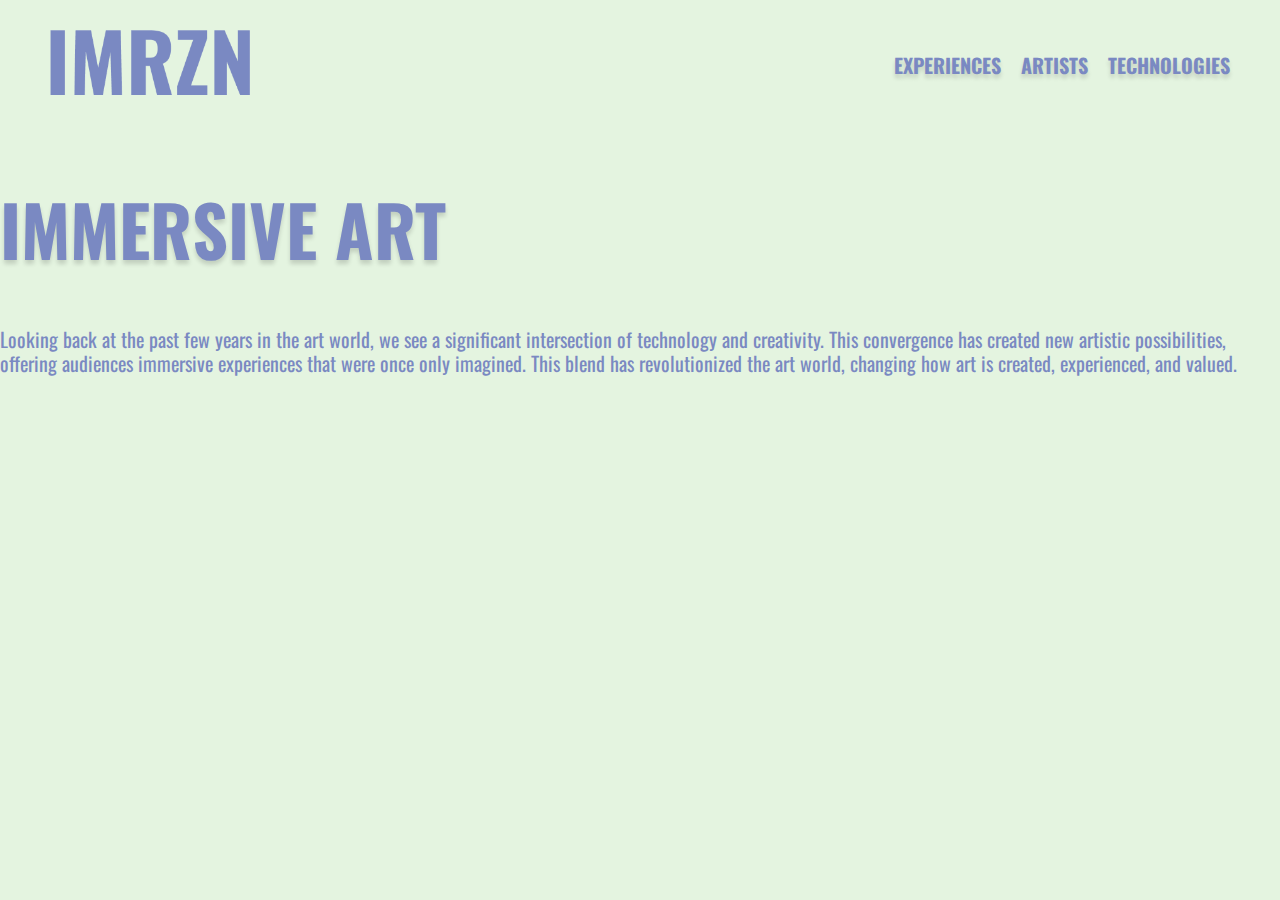
==== index.html @ afaccb7f "css changes, working on colors and layouts" ====
<!DOCTYPE html>
<html lang="en">

<head>
    <title>Immersive Art Experiences</title>
    <meta charset="UTF-8">
    <meta name="viewport" content="width=device-width, initial-scale=1.0"> <!-- for mobile responsiveness -->
    <link rel="preconnect" href="https://fonts.googleapis.com">
    <link rel="preconnect" href="https://fonts.gstatic.com" crossorigin>
    <link
        href="https://fonts.googleapis.com/css2?family=Josefin+Sans:wght@700&family=Open+Sans:ital,wght@0,400;0,700;1,400;1,700&display=swap"
        rel="stylesheet">
    <link rel="stylesheet" href="css/style.css">

    <style>
        @import url('https://fonts.googleapis.com/css2?family=Aleo:wght@100;300;700&family=Oswald:wght@400;700&display=swap');
    </style>
</head>

<body>
    <header class="pg-padding">
        <a href="index.html">
            <img src="images/IMRZN.png" class="logo-resize"alt="IMRZN">
        </a>
        <nav class="primary-nav">
            <ul>
                <li><a href="experiences.html"><h2>Experiences</h2></a></li>
                <li><a href="artists.html"><h2>Artists</h2></a></li>
                <li><a href="technologies.html"><h2>technologies</h2></a></li>
                
            </ul>
        </nav>
    </header>
    <main>
        <h1>IMMERSIVE ART</h1>
        <p>Looking back at the past few years in the art world, we see a significant intersection of technology and creativity. This convergence has created new artistic possibilities, offering audiences immersive experiences that were once only imagined. This blend has revolutionized the art world, changing how art is created, experienced, and valued.</p>
    </main>
</body>
---- css/style.css ----
/* Variables */
/* Color */
:root {
    --light-purple: #E3D7FF;
    --purple: #AFA2FF;
    --dark-purple: #7A89C2;
    --light-green: #E4F4E0;
    --dark-green: #89A881;
    --L2D-P1: linear-gradient(180deg, #E3D7FF 0%, #7A89C2 100%);
    --D2L-P1: linear-gradient(180deg, #7A89C2 0%, #E3D7FF 100%);
    --L2D-P2: linear-gradient(180deg, #AFA2FF 0%, #7A89C2 100%);
    --D2L-P2: linear-gradient(180deg, #7A89C2 0%, #AFA2FF 100%);
    --L2D-G:  linear-gradient(180deg, #CBEAC3 0%, #89A881 100%);
    --D2L-G:  linear-gradient(180deg, #89A881 0%, #CBEAC3 100%);
}

/* NORMALIZING RULES */
*{
  box-sizing: border-box;
}
body, html {
    min-height: 100vh;
    margin: 0;
}
img {
    max-width: 100%;
    height: auto;
}
/* END NORMALIZING RULES */

header {
    display: flex;
    justify-content: space-between;
    align-items: center;
}
nav {
    display: block;
}
.primary-nav ul {
    margin: 0;
    padding: 0;
    list-style: none;
    display: flex;
    justify-content: space-between;
}
.primary-nav ul li {
    padding-left: 20px;
}
.primary-nav ul li a {
    text-decoration: none;
    color: var(--dark-purple);
}
.primary-nav ul li a h2:hover {
    transition: 0.5s;
    color: var(--purple);
}
.pg-padding {
    padding: 30px 50px;
}
.logo-resize {
    width: 200px;
    height: auto;
}

header {
    background-color: #E4F4E0;
}

body {
    background-color:var(--light-green);
}

/* typography */
h1 {
    color:var(--dark-purple);
    /* h1 */
    font-family: Oswald;
    font-size: 70px;
    font-style: normal;
    font-weight: 700;
    line-height: normal;
    text-transform: uppercase;
    text-shadow: 0px 4px 4px rgba(0, 0, 0, 0.15);
}
h2  {
    color:var(--dark-purple);
    /* h2 */
    font-family: Oswald;
    font-size: 20px;
    font-style: normal;
    font-weight: 700;
    line-height: normal;
    text-transform: uppercase;
    text-shadow: 0px 4px 4px rgba(0, 0, 0, 0.15);
}
p   {
    color:var(--dark-purple);
    /* p */
    font-family: oswald;
    font-size: 20px;
    font-style: normal;
    font-weight: 400;
    line-height: 24px;
    text-align: left;
}
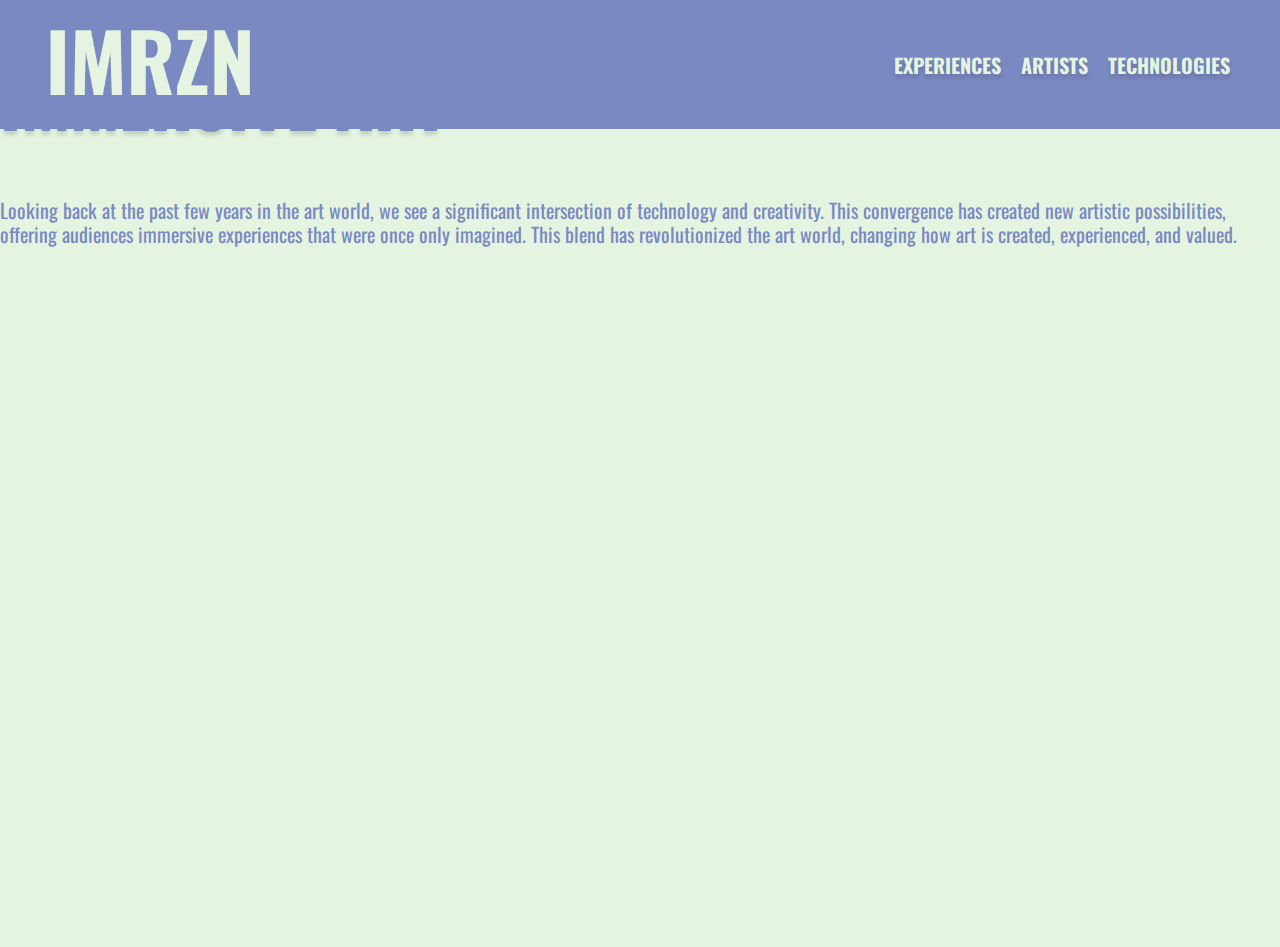
==== commit 7a4a24ba: "completed testing, replace experiences with testin" ====
--- a/index.html
+++ b/index.html
@@ -20,17 +20,22 @@
 <body>
     <header class="pg-padding">
         <a href="index.html">
-            <img src="images/IMRZN.png" class="logo-resize"alt="IMRZN">
+          <img src="images/IMRZN.png" class="logo-resize" alt="IMRZN">
         </a>
         <nav class="primary-nav">
-            <ul>
-                <li><a href="experiences.html"><h2>Experiences</h2></a></li>
-                <li><a href="artists.html"><h2>Artists</h2></a></li>
-                <li><a href="technologies.html"><h2>technologies</h2></a></li>
-                
-            </ul>
+          <ul>
+            <li><a href="experiences.html">
+                <h2>Experiences</h2>
+              </a></li>
+            <li><a href="artists.html">
+                <h2>Artists</h2>
+              </a></li>
+            <li><a href="technologies.html">
+                <h2>technologies</h2>
+              </a></li>
+          </ul>
         </nav>
-    </header>
+      </header>
     <main>
         <h1>IMMERSIVE ART</h1>
         <p>Looking back at the past few years in the art world, we see a significant intersection of technology and creativity. This convergence has created new artistic possibilities, offering audiences immersive experiences that were once only imagined. This blend has revolutionized the art world, changing how art is created, experienced, and valued.</p>
--- a/css/style.css
+++ b/css/style.css
@@ -10,32 +10,43 @@
     --D2L-P1: linear-gradient(180deg, #7A89C2 0%, #E3D7FF 100%);
     --L2D-P2: linear-gradient(180deg, #AFA2FF 0%, #7A89C2 100%);
     --D2L-P2: linear-gradient(180deg, #7A89C2 0%, #AFA2FF 100%);
-    --L2D-G:  linear-gradient(180deg, #CBEAC3 0%, #89A881 100%);
-    --D2L-G:  linear-gradient(180deg, #89A881 0%, #CBEAC3 100%);
+    --L2D-G: linear-gradient(180deg, #CBEAC3 0%, #89A881 100%);
+    --D2L-G: linear-gradient(180deg, #89A881 0%, #CBEAC3 100%);
 }
 
 /* NORMALIZING RULES */
-*{
-  box-sizing: border-box;
+* {
+    box-sizing: border-box;
 }
-body, html {
+
+body,
+html {
     min-height: 100vh;
     margin: 0;
 }
+
 img {
     max-width: 100%;
     height: auto;
 }
+
 /* END NORMALIZING RULES */
 
 header {
     display: flex;
     justify-content: space-between;
     align-items: center;
+
+    position: fixed;
+    width: 100%;
+    top:0;
+    z-index: 100;
 }
+
 nav {
     display: block;
 }
+
 .primary-nav ul {
     margin: 0;
     padding: 0;
@@ -43,36 +54,46 @@
     display: flex;
     justify-content: space-between;
 }
+
 .primary-nav ul li {
     padding-left: 20px;
+
 }
+
 .primary-nav ul li a {
     text-decoration: none;
-    color: var(--dark-purple);
 }
+.primary-nav ul li a h2 {
+    color: var(--light-green);
+}
+
+
 .primary-nav ul li a h2:hover {
     transition: 0.5s;
     color: var(--purple);
 }
+
 .pg-padding {
     padding: 30px 50px;
 }
+
 .logo-resize {
     width: 200px;
     height: auto;
 }
 
 header {
-    background-color: #E4F4E0;
+    background-color: var(--dark-purple);
+    padding-bottom: 30px;
 }
 
 body {
-    background-color:var(--light-green);
+    background-color: var(--light-green);
 }
 
 /* typography */
 h1 {
-    color:var(--dark-purple);
+    color: var(--dark-purple);
     /* h1 */
     font-family: Oswald;
     font-size: 70px;
@@ -82,8 +103,9 @@
     text-transform: uppercase;
     text-shadow: 0px 4px 4px rgba(0, 0, 0, 0.15);
 }
-h2  {
-    color:var(--dark-purple);
+
+h2 {
+    color: var(--dark-purple);
     /* h2 */
     font-family: Oswald;
     font-size: 20px;
@@ -93,8 +115,26 @@
     text-transform: uppercase;
     text-shadow: 0px 4px 4px rgba(0, 0, 0, 0.15);
 }
-p   {
-    color:var(--dark-purple);
+h3 {
+        color: var(--dark-purple);
+        /* h3 */
+        font-family: Oswald;
+        font-size: 50px;
+        font-style: normal;
+        font-weight: 700;
+        line-height: normal;
+        text-transform: uppercase;
+        text-shadow: 0px 4px 4px rgba(0, 0, 0, 0.15);
+        text-align: center;
+        padding: 0;
+        margin: 0;
+        /* Make the background of the body behind transparent*/
+        background-color: var(--light-green);
+}
+
+
+p {
+    color: var(--dark-purple);
     /* p */
     font-family: oswald;
     font-size: 20px;
@@ -103,3 +143,29 @@
     line-height: 24px;
     text-align: left;
 }
+.title {
+    color: var(--light-green);
+    background-color: var(--dark-purple);
+    padding-bottom: 30px;
+}
+.extra-padding {
+    margin:0;
+    padding-bottom: 100px;
+}
+strong{
+    color: var(--dark-purple);
+
+}
+
+p a{
+    color: var(--dark-green);
+    text-decoration: none;
+}
+p a:hover{
+    color: var(--purple);
+    text-decoration: none;
+    transition: 0.5s;
+}
+.top {
+    padding-top: 100px;
+}
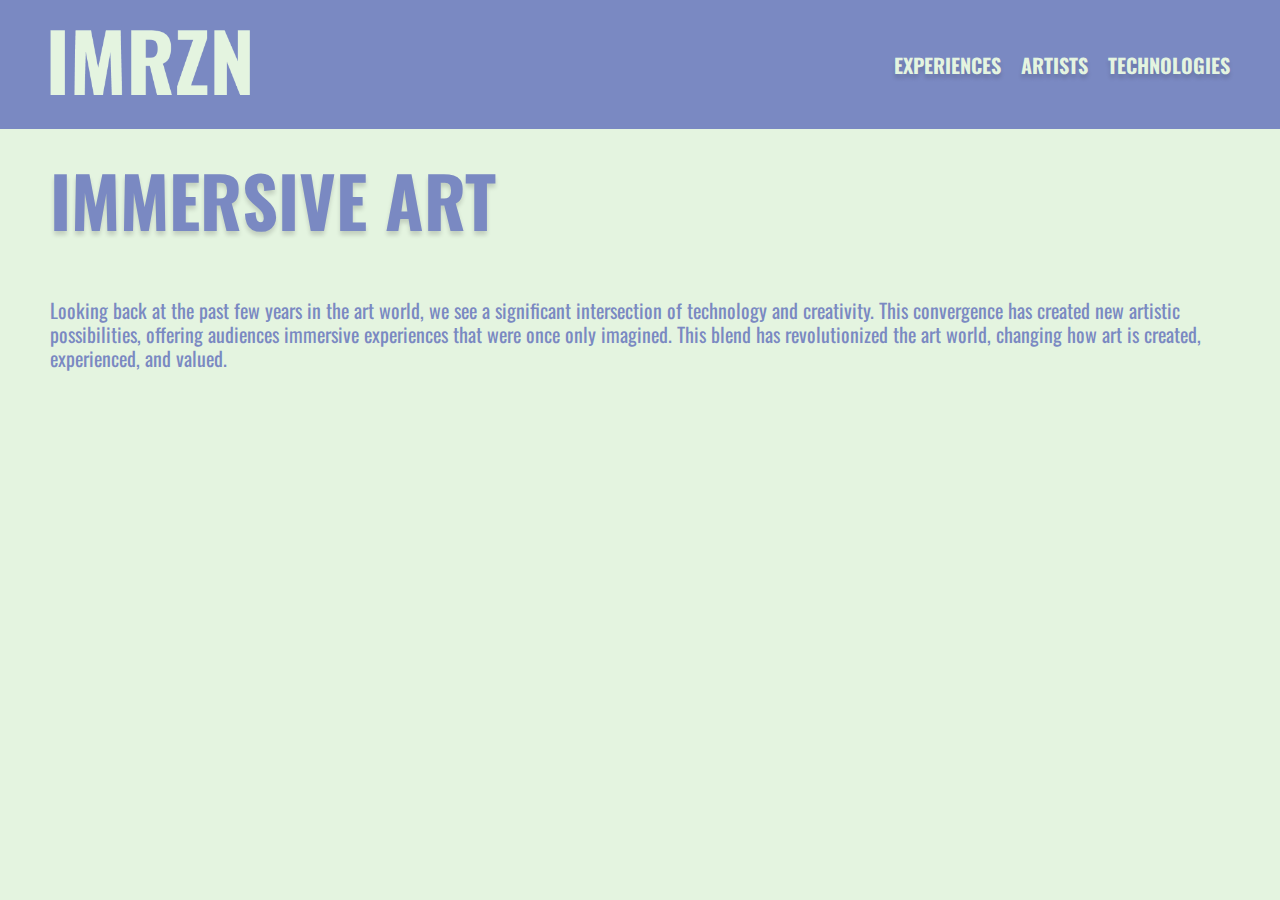
==== commit 4a621f8f: "finished experiences.html. starting next" ====
--- a/index.html
+++ b/index.html
@@ -20,24 +20,27 @@
 <body>
     <header class="pg-padding">
         <a href="index.html">
-          <img src="images/IMRZN.png" class="logo-resize" alt="IMRZN">
+            <img src="images/IMRZN.png" class="logo-resize" alt="IMRZN">
         </a>
         <nav class="primary-nav">
-          <ul>
-            <li><a href="experiences.html">
-                <h2>Experiences</h2>
-              </a></li>
-            <li><a href="artists.html">
-                <h2>Artists</h2>
-              </a></li>
-            <li><a href="technologies.html">
-                <h2>technologies</h2>
-              </a></li>
-          </ul>
+            <ul>
+                <li><a href="experiences.html">
+                        <h2>Experiences</h2>
+                    </a></li>
+                <li><a href="artists.html">
+                        <h2>Artists</h2>
+                    </a></li>
+                <li><a href="technologies.html">
+                        <h2>technologies</h2>
+                    </a></li>
+            </ul>
         </nav>
-      </header>
-    <main>
+    </header>
+    <main class="top pg-padding">
         <h1>IMMERSIVE ART</h1>
-        <p>Looking back at the past few years in the art world, we see a significant intersection of technology and creativity. This convergence has created new artistic possibilities, offering audiences immersive experiences that were once only imagined. This blend has revolutionized the art world, changing how art is created, experienced, and valued.</p>
+        <p>Looking back at the past few years in the art world, we see a significant intersection of technology and
+            creativity. This convergence has created new artistic possibilities, offering audiences immersive
+            experiences that were once only imagined. This blend has revolutionized the art world, changing how art is
+            created, experienced, and valued.</p>
     </main>
 </body>--- a/css/style.css
+++ b/css/style.css
@@ -169,3 +169,13 @@
 .top {
     padding-top: 100px;
 }
+
+.para-center {
+    text-align: center;
+}
+
+footer {
+    background-color: var(--dark-purple);
+    padding: 30px 50px;
+    color: var(--light-green);
+}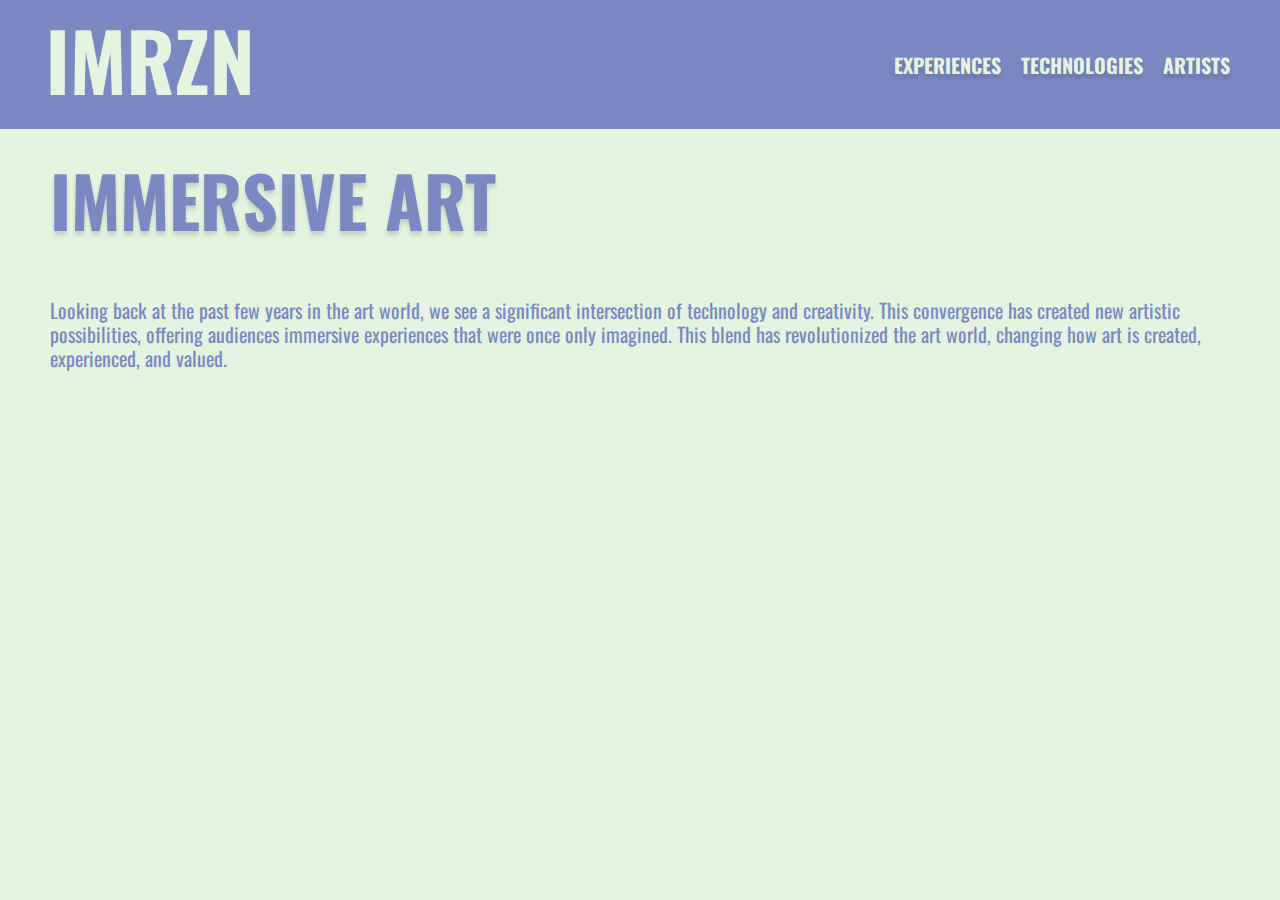
==== commit a8fda345: "adjusted header order" ====
--- a/index.html
+++ b/index.html
@@ -20,22 +20,22 @@
 <body>
     <header class="pg-padding">
         <a href="index.html">
-            <img src="images/IMRZN.png" class="logo-resize" alt="IMRZN">
+          <img src="images/IMRZN.png" class="logo-resize" alt="IMRZN">
         </a>
         <nav class="primary-nav">
-            <ul>
-                <li><a href="experiences.html">
-                        <h2>Experiences</h2>
-                    </a></li>
-                <li><a href="artists.html">
-                        <h2>Artists</h2>
-                    </a></li>
-                <li><a href="technologies.html">
-                        <h2>technologies</h2>
-                    </a></li>
-            </ul>
+          <ul>
+            <li><a href="experiences.html">
+                <h2>Experiences</h2>
+              </a></li>
+              <li><a href="technologies.html">
+                <h2>technologies</h2>
+              </a></li>
+            <li><a href="artists.html">
+                <h2>Artists</h2>
+              </a></li>
+          </ul>
         </nav>
-    </header>
+      </header>
     <main class="top pg-padding">
         <h1>IMMERSIVE ART</h1>
         <p>Looking back at the past few years in the art world, we see a significant intersection of technology and
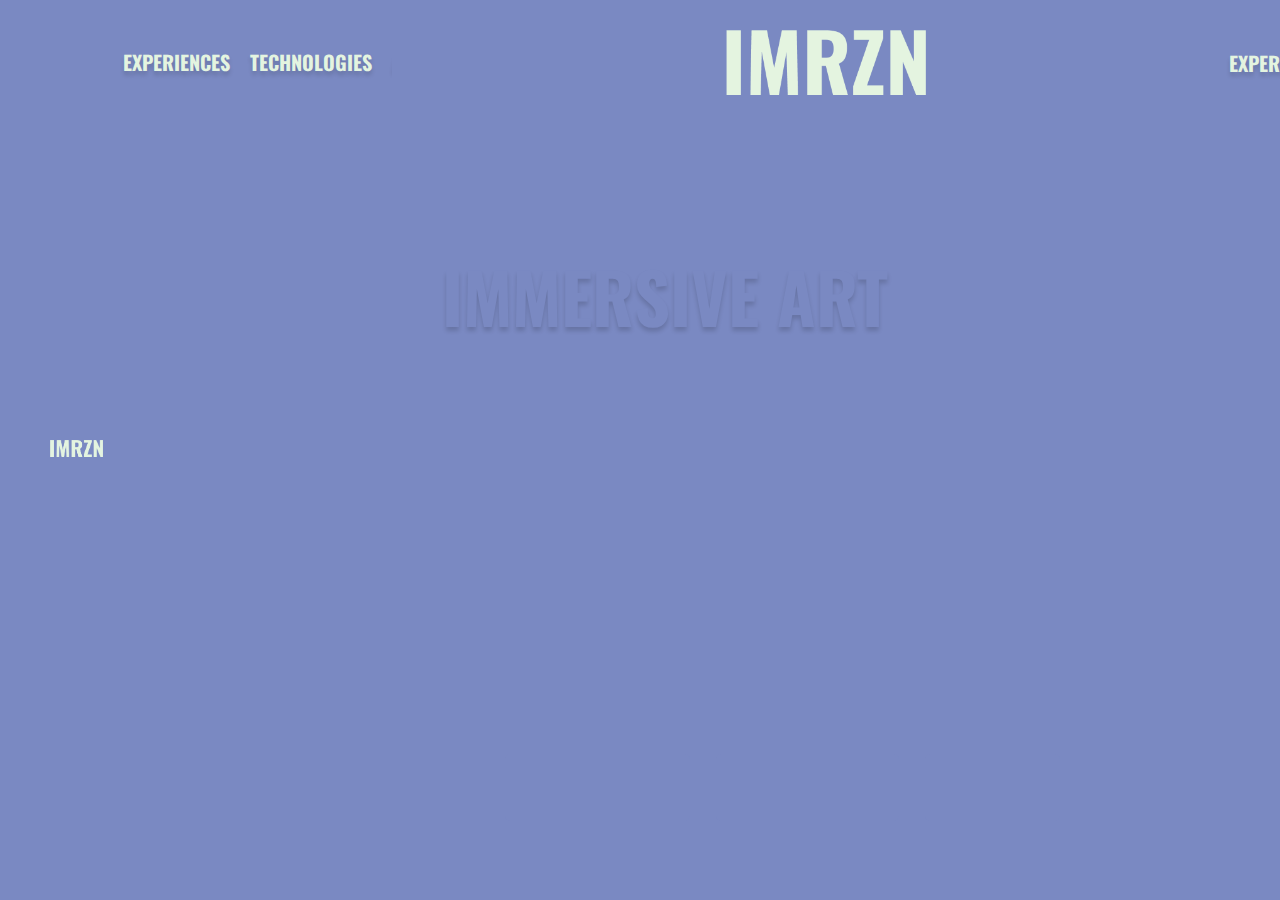
==== commit 968a625e: "Formatting" ====
--- a/index.html
+++ b/index.html
@@ -2,45 +2,135 @@
 <html lang="en">
 
 <head>
-    <title>Immersive Art Experiences</title>
-    <meta charset="UTF-8">
-    <meta name="viewport" content="width=device-width, initial-scale=1.0"> <!-- for mobile responsiveness -->
-    <link rel="preconnect" href="https://fonts.googleapis.com">
-    <link rel="preconnect" href="https://fonts.gstatic.com" crossorigin>
-    <link
-        href="https://fonts.googleapis.com/css2?family=Josefin+Sans:wght@700&family=Open+Sans:ital,wght@0,400;0,700;1,400;1,700&display=swap"
-        rel="stylesheet">
-    <link rel="stylesheet" href="css/style.css">
+  <title>Immersive Art Experiences</title>
+  <meta charset="UTF-8">
+  <meta name="viewport" content="width=device-width, initial-scale=1.0"> <!-- for mobile responsiveness -->
+  <link rel="preconnect" href="https://fonts.googleapis.com">
+  <link rel="preconnect" href="https://fonts.gstatic.com" crossorigin>
+  <link
+    href="https://fonts.googleapis.com/css2?family=Josefin+Sans:wght@700&family=Open+Sans:ital,wght@0,400;0,700;1,400;1,700&display=swap"
+    rel="stylesheet">
+  <link rel="stylesheet" href="css/style.css">
 
-    <style>
-        @import url('https://fonts.googleapis.com/css2?family=Aleo:wght@100;300;700&family=Oswald:wght@400;700&display=swap');
-    </style>
+  <style>
+    @import url('https://fonts.googleapis.com/css2?family=Aleo:wght@100;300;700&family=Oswald:wght@400;700&display=swap');
+  </style>
 </head>
 
 <body>
-    <header class="pg-padding">
-        <a href="index.html">
-          <img src="images/IMRZN.png" class="logo-resize" alt="IMRZN">
-        </a>
-        <nav class="primary-nav">
-          <ul>
-            <li><a href="experiences.html">
-                <h2>Experiences</h2>
-              </a></li>
-              <li><a href="technologies.html">
-                <h2>technologies</h2>
-              </a></li>
-            <li><a href="artists.html">
-                <h2>Artists</h2>
-              </a></li>
-          </ul>
-        </nav>
-      </header>
-    <main class="top pg-padding">
-        <h1>IMMERSIVE ART</h1>
-        <p>Looking back at the past few years in the art world, we see a significant intersection of technology and
-            creativity. This convergence has created new artistic possibilities, offering audiences immersive
-            experiences that were once only imagined. This blend has revolutionized the art world, changing how art is
-            created, experienced, and valued.</p>
-    </main>
+
+  <header class="pg-padding">
+    <a href="index.html">
+      <img src="images/IMRZN.png" class="logo-resize" alt="IMRZN">
+    </a>
+    <nav class="primary-nav">
+      <ul>
+        <li><a href="experiences.html">
+            <h2>Experiences</h2>
+          </a></li>
+        <li><a href="technologies.html">
+            <h2>technologies</h2>
+          </a></li>
+        <li><a href="artists.html">
+            <h2>Artists</h2>
+            <!DOCTYPE html>
+            <html lang="en">
+
+            <head>
+              <meta charset="UTF-8">
+              <meta name="viewport" content="width=device-width, initial-scale=1.0"> <!-- for mobile responsiveness -->
+              <title>Immersive Art Experiences</title>
+              <link rel="preconnect" href="https://fonts.googleapis.com">
+              <link rel="preconnect" href="https://fonts.gstatic.com" crossorigin>
+              <link
+                href="https://fonts.googleapis.com/css2?family=Josefin+Sans:wght@700&family=Open+Sans:ital,wght@0,400;0,700;1,400;1,700&display=swap"
+                rel="stylesheet">
+              <link rel="stylesheet" href="css/style.css">
+              <style>
+                @import url('https://fonts.googleapis.com/css2?family=Aleo:wght@100;300;700&family=Oswald:wght@400;700&display=swap');
+              </style>
+            </head>
+
+            <body>
+              <header class="pg-padding">
+                <a href="index.html">
+                  <img src="images/IMRZN.png" class="logo-resize" alt="IMRZN">
+                </a>
+                <nav class="primary-nav">
+                  <ul>
+                    <li>
+                      <a href="experiences.html">
+                        <h2>Experiences</h2>
+                      </a>
+                    </li>
+                    <li>
+                      <a href="technologies.html">
+                        <h2>Technologies</h2>
+                      </a>
+                    </li>
+                    <li>
+                      <a href="artists.html">
+                        <h2>Artists</h2>
+                      </a>
+                    </li>
+                    <li>
+                      <a href="landing.html">
+                        <h2>Test</h2>
+                      </a>
+                    </li>
+                  </ul>
+                </nav>
+              </header>
+              <main class="top pg-padding">
+                <h1>IMMERSIVE ART</h1>
+                <p>Looking back at the past few years in the art world, we see a significant intersection of technology
+                  and
+                  creativity. This convergence has created new artistic possibilities, offering audiences immersive
+                  experiences that were once only imagined. This blend has revolutionized the art world, changing how
+                  art is
+                  created, experienced, and valued.</p>
+                <p>I wanted to create this website as an opportunity to appreciate what our technologies and creativity
+                  are
+                  capable of. It's also a platform to showcase some art and experiences that I personally find
+                  interesting and
+                  inspiring. In recent years, with the development of newer and better technologies, artists can express
+                  their
+                  vision and ideas in unimaginable ways. I ponder what the future of art and technology may look like,
+                  what
+                  technologies may emerge, and how these new technologies will continue to shape the landscape.</p>
+              </main>
+              <div class="button-nav">
+                <a href="experiences.html" class="btn">Experiences</a>
+                <a href="technologies.html" class="btn">Technology</a>
+                <a href="artists.html" class="btn">Artists</a>
+              </div>
+            </body>
+
+            </html>
+
+          </a></li>
+        <li><a href="landing.html">
+            <h2>Test</h2>
+          </a></li>
+      </ul>
+    </nav>
+  </header>
+  <main class="top pg-padding">
+    <h1>IMMERSIVE ART</h1>
+    <p>Looking back at the past few years in the art world, we see a significant intersection of technology and
+      creativity. This convergence has created new artistic possibilities, offering audiences immersive
+      experiences that were once only imagined. This blend has revolutionized the art world, changing how art is
+      created, experienced, and valued.</p>
+    <p>I wanted to create this website as an opportunity to appreciate what our technologies and creativity are capable
+      of. It's also a platform to showcase some art and experiences that I personally find interesting and inspiring. In
+      recent years, with the development of newer and better technologies, artists can express their vision and ideas in
+      unimaginable ways. I ponder what the future of art and technology may look like, what technologies may emerge, and
+      how these new technologies will continue to shape the landscape.</p>
+  </main>
+  <div class="button-nav">
+    <a href="experiences.html" class="btn">Experiences</a>
+    <a href="technologies.html" class="btn">Technology</a>
+    <a href="artists.html" class="btn">Artists</a>
+  </div>
+
 </body>--- a/css/style.css
+++ b/css/style.css
@@ -1,5 +1,4 @@
-/* Variables */
-/* Color */
+/* COLOURS */
 :root {
     --light-purple: #E3D7FF;
     --purple: #AFA2FF;
@@ -14,6 +13,8 @@
     --D2L-G: linear-gradient(180deg, #89A881 0%, #CBEAC3 100%);
 }
 
+/* END COLOURS */
+
 /* NORMALIZING RULES */
 * {
     box-sizing: border-box;
@@ -32,45 +33,27 @@
 
 /* END NORMALIZING RULES */
 
+/* SECTION FORMATTING */
 header {
     display: flex;
     justify-content: space-between;
     align-items: center;
-
     position: fixed;
     width: 100%;
-    top:0;
+    top: 0;
     z-index: 100;
-}
-
-nav {
-    display: block;
-}
-
-.primary-nav ul {
-    margin: 0;
-    padding: 0;
-    list-style: none;
-    display: flex;
-    justify-content: space-between;
-}
-
-.primary-nav ul li {
-    padding-left: 20px;
-
-}
-
-.primary-nav ul li a {
-    text-decoration: none;
-}
-.primary-nav ul li a h2 {
-    color: var(--light-green);
-}
-
-
-.primary-nav ul li a h2:hover {
-    transition: 0.5s;
-    color: var(--purple);
+    background-color: var(--dark-purple);
+    padding-bottom: 30px;
+}
+
+body {
+    background-color: var(--light-green);
+}
+
+footer {
+    background-color: var(--dark-purple);
+    padding: 30px 50px;
+    color: var(--light-green);
 }
 
 .pg-padding {
@@ -82,56 +65,103 @@
     height: auto;
 }
 
-header {
+.title {
+    color: var(--light-green);
     background-color: var(--dark-purple);
     padding-bottom: 30px;
 }
 
-body {
+.extra-padding {
+    margin: 0;
+    padding-bottom: 100px;
+}
+
+.top {
+    padding-top: 100px;
+}
+
+
+/*  END SECTION FORMATTING */
+
+/* NAVIGATION */
+
+nav {
+    display: block;
+}
+
+.primary-nav ul {
+    margin: 0;
+    padding: 0;
+    list-style: none;
+    display: flex;
+    justify-content: space-between;
+}
+
+.primary-nav ul li {
+    padding-left: 20px;
+
+}
+
+.primary-nav ul li a {
+    text-decoration: none;
+}
+
+.primary-nav ul li a h2 {
+    color: var(--light-green);
+    border-bottom: 3px solid var(--dark-purple);
+    /* blends in */
+}
+
+.primary-nav ul li a h2:hover,
+.primary-nav ul li a h2.active {
+    transition: 0.5s;
+    color: var(--purple);
+    border-bottom: 3px solid var(--purple);
+}
+
+/* END NAVIGATION */
+
+/* TYPOGRAPHY */
+h1 {
+    color: var(--dark-purple);
+    /* h1 */
+    font-family: Oswald;
+    font-size: 70px;
+    font-style: normal;
+    font-weight: 700;
+    line-height: normal;
+    text-transform: uppercase;
+    text-shadow: 0px 4px 4px rgba(0, 0, 0, 0.15);
+}
+
+h2 {
+    color: var(--dark-purple);
+    /* h2 */
+    font-family: Oswald;
+    font-size: 20px;
+    font-style: normal;
+    font-weight: 700;
+    line-height: normal;
+    text-transform: uppercase;
+    text-shadow: 0px 4px 4px rgba(0, 0, 0, 0.15);
+}
+
+h3 {
+    color: var(--dark-purple);
+    /* h3 */
+    font-family: Oswald;
+    font-size: 50px;
+    font-style: normal;
+    font-weight: 700;
+    line-height: normal;
+    text-transform: uppercase;
+    text-shadow: 0px 4px 4px rgba(0, 0, 0, 0.15);
+    text-align: center;
+    padding: 0;
+    margin: 0;
+    /* Make the background of the body behind transparent*/
     background-color: var(--light-green);
 }
-
-/* typography */
-h1 {
-    color: var(--dark-purple);
-    /* h1 */
-    font-family: Oswald;
-    font-size: 70px;
-    font-style: normal;
-    font-weight: 700;
-    line-height: normal;
-    text-transform: uppercase;
-    text-shadow: 0px 4px 4px rgba(0, 0, 0, 0.15);
-}
-
-h2 {
-    color: var(--dark-purple);
-    /* h2 */
-    font-family: Oswald;
-    font-size: 20px;
-    font-style: normal;
-    font-weight: 700;
-    line-height: normal;
-    text-transform: uppercase;
-    text-shadow: 0px 4px 4px rgba(0, 0, 0, 0.15);
-}
-h3 {
-        color: var(--dark-purple);
-        /* h3 */
-        font-family: Oswald;
-        font-size: 50px;
-        font-style: normal;
-        font-weight: 700;
-        line-height: normal;
-        text-transform: uppercase;
-        text-shadow: 0px 4px 4px rgba(0, 0, 0, 0.15);
-        text-align: center;
-        padding: 0;
-        margin: 0;
-        /* Make the background of the body behind transparent*/
-        background-color: var(--light-green);
-}
-
 
 p {
     color: var(--dark-purple);
@@ -143,39 +173,109 @@
     line-height: 24px;
     text-align: left;
 }
-.title {
-    color: var(--light-green);
-    background-color: var(--dark-purple);
-    padding-bottom: 30px;
-}
-.extra-padding {
-    margin:0;
-    padding-bottom: 100px;
-}
-strong{
-    color: var(--dark-purple);
-
-}
-
-p a{
+
+p a {
     color: var(--dark-green);
     text-decoration: none;
 }
-p a:hover{
+
+p a:hover {
     color: var(--purple);
     text-decoration: none;
     transition: 0.5s;
-}
-.top {
-    padding-top: 100px;
 }
 
 .para-center {
     text-align: center;
 }
 
-footer {
-    background-color: var(--dark-purple);
-    padding: 30px 50px;
-    color: var(--light-green);
-}+/* LANDING PAGE */
+.hero {
+    width: 100%;
+    height: 100vh;
+    background-image: linear-gradient(rgba(12, 3, 51, 0.3), rgba(12, 3, 51, 0.3));
+    padding: 0 5%;
+    display: flex;
+    justify-content: center;
+    align-items: center;
+}
+
+.content {
+    z-index: 1;
+    text-align: center;
+}
+
+.content h1 {
+    color: var(--light-green);
+    -webkit-text-stroke-color: var(--light-green);
+    -webkit-text-stroke-width: 0.5px;
+}
+
+.content a {
+    font-family: Oswald;
+    font-size: 50px;
+    font-style: normal;
+    font-weight: 700;
+    line-height: normal;
+    text-transform: uppercase;
+    color: var(--light-green);
+    text-decoration: none;
+    display: inline-block;
+    border: 20px solid var(--light-green);
+    padding: 10px 20px;
+    border-radius: 5px;
+    transition: 0.5s;
+}
+
+.back-video {
+    position: absolute;
+    right: 0;
+    bottom: 0;
+    index: -1;
+}
+
+.button-nav {
+    display: flex;
+    justify-content: space-around;
+    align-items: left;
+    padding: 50px 100px;
+}
+
+.button-nav a {
+    font-family: Oswald;
+    font-size: 25px;
+    font-style: normal;
+    font-weight: 700;
+    line-height: normal;
+    text-transform: uppercase;
+    color: var(--dark-purple);
+    text-decoration: none;
+    display: inline-block;
+    border: 5px solid var(--dark-purple);
+    padding: 10px 20px;
+    border-radius: 5px;
+    transition: 0.5s;
+    justify-content: space-between;
+}
+
+.button-nav a:hover {
+    color: var(--purple);
+    border: 5px solid var(--purple);
+    transition: 0.5s;
+}
+
+@media (min-aspect-ratio: 16/9) {
+    .back-video {
+        width: 100%;
+        height: auto;
+    }
+}
+
+@media (max-aspect-ratio: 16/9) {
+    .back-video {
+        width: auto;
+        height: 100%;
+    }
+}
+
+/* END LANDING PAGE */--- a/css/style.css
+++ b/css/style.css
@@ -1,5 +1,4 @@
-/* Variables */
-/* Color */
+/* COLOURS */
 :root {
     --light-purple: #E3D7FF;
     --purple: #AFA2FF;
@@ -14,6 +13,8 @@
     --D2L-G: linear-gradient(180deg, #89A881 0%, #CBEAC3 100%);
 }
 
+/* END COLOURS */
+
 /* NORMALIZING RULES */
 * {
     box-sizing: border-box;
@@ -32,45 +33,27 @@
 
 /* END NORMALIZING RULES */
 
+/* SECTION FORMATTING */
 header {
     display: flex;
     justify-content: space-between;
     align-items: center;
-
     position: fixed;
     width: 100%;
-    top:0;
+    top: 0;
     z-index: 100;
-}
-
-nav {
-    display: block;
-}
-
-.primary-nav ul {
-    margin: 0;
-    padding: 0;
-    list-style: none;
-    display: flex;
-    justify-content: space-between;
-}
-
-.primary-nav ul li {
-    padding-left: 20px;
-
-}
-
-.primary-nav ul li a {
-    text-decoration: none;
-}
-.primary-nav ul li a h2 {
-    color: var(--light-green);
-}
-
-
-.primary-nav ul li a h2:hover {
-    transition: 0.5s;
-    color: var(--purple);
+    background-color: var(--dark-purple);
+    padding-bottom: 30px;
+}
+
+body {
+    background-color: var(--light-green);
+}
+
+footer {
+    background-color: var(--dark-purple);
+    padding: 30px 50px;
+    color: var(--light-green);
 }
 
 .pg-padding {
@@ -82,56 +65,103 @@
     height: auto;
 }
 
-header {
+.title {
+    color: var(--light-green);
     background-color: var(--dark-purple);
     padding-bottom: 30px;
 }
 
-body {
+.extra-padding {
+    margin: 0;
+    padding-bottom: 100px;
+}
+
+.top {
+    padding-top: 100px;
+}
+
+
+/*  END SECTION FORMATTING */
+
+/* NAVIGATION */
+
+nav {
+    display: block;
+}
+
+.primary-nav ul {
+    margin: 0;
+    padding: 0;
+    list-style: none;
+    display: flex;
+    justify-content: space-between;
+}
+
+.primary-nav ul li {
+    padding-left: 20px;
+
+}
+
+.primary-nav ul li a {
+    text-decoration: none;
+}
+
+.primary-nav ul li a h2 {
+    color: var(--light-green);
+    border-bottom: 3px solid var(--dark-purple);
+    /* blends in */
+}
+
+.primary-nav ul li a h2:hover,
+.primary-nav ul li a h2.active {
+    transition: 0.5s;
+    color: var(--purple);
+    border-bottom: 3px solid var(--purple);
+}
+
+/* END NAVIGATION */
+
+/* TYPOGRAPHY */
+h1 {
+    color: var(--dark-purple);
+    /* h1 */
+    font-family: Oswald;
+    font-size: 70px;
+    font-style: normal;
+    font-weight: 700;
+    line-height: normal;
+    text-transform: uppercase;
+    text-shadow: 0px 4px 4px rgba(0, 0, 0, 0.15);
+}
+
+h2 {
+    color: var(--dark-purple);
+    /* h2 */
+    font-family: Oswald;
+    font-size: 20px;
+    font-style: normal;
+    font-weight: 700;
+    line-height: normal;
+    text-transform: uppercase;
+    text-shadow: 0px 4px 4px rgba(0, 0, 0, 0.15);
+}
+
+h3 {
+    color: var(--dark-purple);
+    /* h3 */
+    font-family: Oswald;
+    font-size: 50px;
+    font-style: normal;
+    font-weight: 700;
+    line-height: normal;
+    text-transform: uppercase;
+    text-shadow: 0px 4px 4px rgba(0, 0, 0, 0.15);
+    text-align: center;
+    padding: 0;
+    margin: 0;
+    /* Make the background of the body behind transparent*/
     background-color: var(--light-green);
 }
-
-/* typography */
-h1 {
-    color: var(--dark-purple);
-    /* h1 */
-    font-family: Oswald;
-    font-size: 70px;
-    font-style: normal;
-    font-weight: 700;
-    line-height: normal;
-    text-transform: uppercase;
-    text-shadow: 0px 4px 4px rgba(0, 0, 0, 0.15);
-}
-
-h2 {
-    color: var(--dark-purple);
-    /* h2 */
-    font-family: Oswald;
-    font-size: 20px;
-    font-style: normal;
-    font-weight: 700;
-    line-height: normal;
-    text-transform: uppercase;
-    text-shadow: 0px 4px 4px rgba(0, 0, 0, 0.15);
-}
-h3 {
-        color: var(--dark-purple);
-        /* h3 */
-        font-family: Oswald;
-        font-size: 50px;
-        font-style: normal;
-        font-weight: 700;
-        line-height: normal;
-        text-transform: uppercase;
-        text-shadow: 0px 4px 4px rgba(0, 0, 0, 0.15);
-        text-align: center;
-        padding: 0;
-        margin: 0;
-        /* Make the background of the body behind transparent*/
-        background-color: var(--light-green);
-}
-
 
 p {
     color: var(--dark-purple);
@@ -143,39 +173,109 @@
     line-height: 24px;
     text-align: left;
 }
-.title {
-    color: var(--light-green);
-    background-color: var(--dark-purple);
-    padding-bottom: 30px;
-}
-.extra-padding {
-    margin:0;
-    padding-bottom: 100px;
-}
-strong{
-    color: var(--dark-purple);
-
-}
-
-p a{
+
+p a {
     color: var(--dark-green);
     text-decoration: none;
 }
-p a:hover{
+
+p a:hover {
     color: var(--purple);
     text-decoration: none;
     transition: 0.5s;
-}
-.top {
-    padding-top: 100px;
 }
 
 .para-center {
     text-align: center;
 }
 
-footer {
-    background-color: var(--dark-purple);
-    padding: 30px 50px;
-    color: var(--light-green);
-}+/* LANDING PAGE */
+.hero {
+    width: 100%;
+    height: 100vh;
+    background-image: linear-gradient(rgba(12, 3, 51, 0.3), rgba(12, 3, 51, 0.3));
+    padding: 0 5%;
+    display: flex;
+    justify-content: center;
+    align-items: center;
+}
+
+.content {
+    z-index: 1;
+    text-align: center;
+}
+
+.content h1 {
+    color: var(--light-green);
+    -webkit-text-stroke-color: var(--light-green);
+    -webkit-text-stroke-width: 0.5px;
+}
+
+.content a {
+    font-family: Oswald;
+    font-size: 50px;
+    font-style: normal;
+    font-weight: 700;
+    line-height: normal;
+    text-transform: uppercase;
+    color: var(--light-green);
+    text-decoration: none;
+    display: inline-block;
+    border: 20px solid var(--light-green);
+    padding: 10px 20px;
+    border-radius: 5px;
+    transition: 0.5s;
+}
+
+.back-video {
+    position: absolute;
+    right: 0;
+    bottom: 0;
+    index: -1;
+}
+
+.button-nav {
+    display: flex;
+    justify-content: space-around;
+    align-items: left;
+    padding: 50px 100px;
+}
+
+.button-nav a {
+    font-family: Oswald;
+    font-size: 25px;
+    font-style: normal;
+    font-weight: 700;
+    line-height: normal;
+    text-transform: uppercase;
+    color: var(--dark-purple);
+    text-decoration: none;
+    display: inline-block;
+    border: 5px solid var(--dark-purple);
+    padding: 10px 20px;
+    border-radius: 5px;
+    transition: 0.5s;
+    justify-content: space-between;
+}
+
+.button-nav a:hover {
+    color: var(--purple);
+    border: 5px solid var(--purple);
+    transition: 0.5s;
+}
+
+@media (min-aspect-ratio: 16/9) {
+    .back-video {
+        width: 100%;
+        height: auto;
+    }
+}
+
+@media (max-aspect-ratio: 16/9) {
+    .back-video {
+        width: auto;
+        height: 100%;
+    }
+}
+
+/* END LANDING PAGE */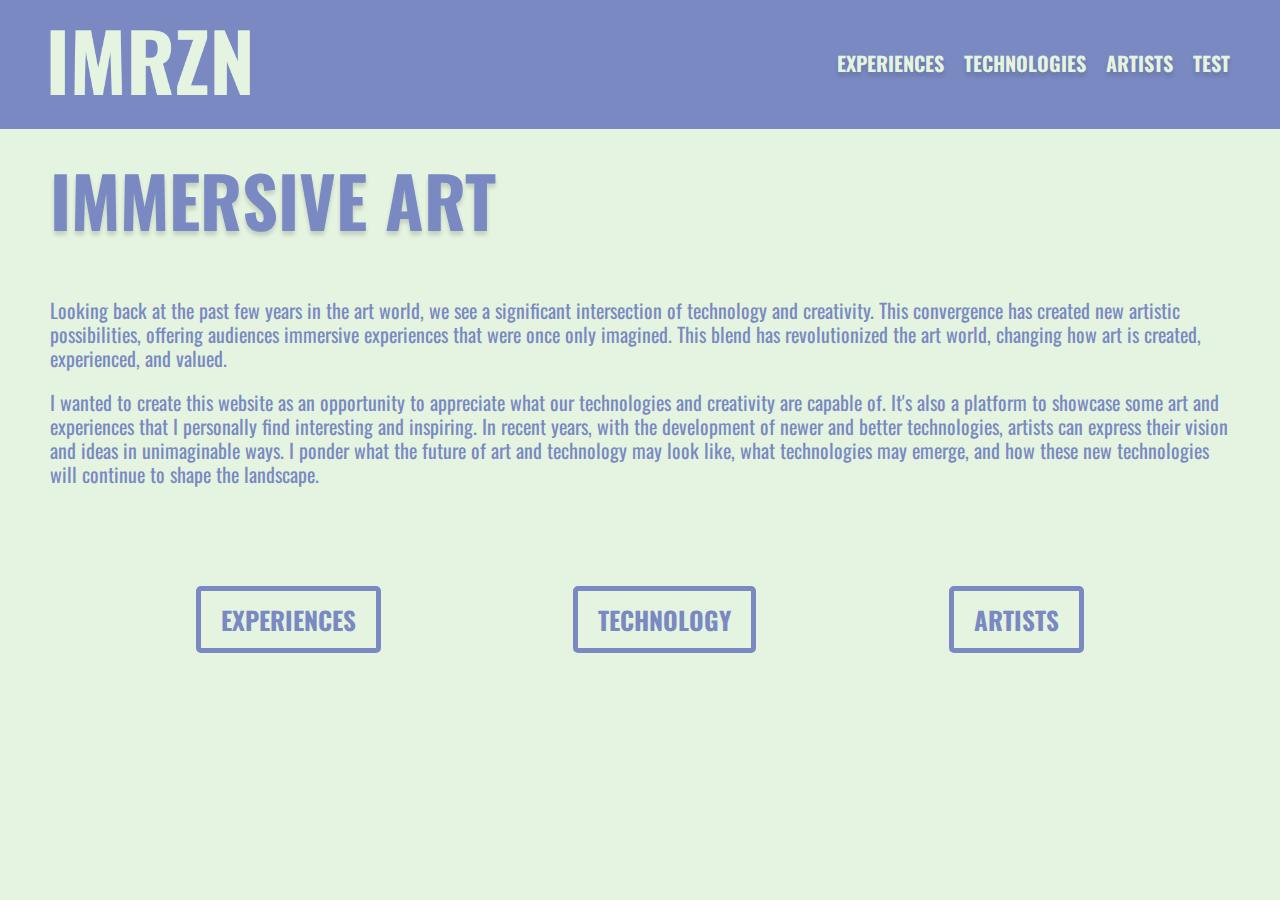
==== commit 49d048e1: "FORMATTING" ====
--- a/index.html
+++ b/index.html
@@ -2,135 +2,56 @@
 <html lang="en">
 
 <head>
-  <title>Immersive Art Experiences</title>
-  <meta charset="UTF-8">
-  <meta name="viewport" content="width=device-width, initial-scale=1.0"> <!-- for mobile responsiveness -->
-  <link rel="preconnect" href="https://fonts.googleapis.com">
-  <link rel="preconnect" href="https://fonts.gstatic.com" crossorigin>
-  <link
-    href="https://fonts.googleapis.com/css2?family=Josefin+Sans:wght@700&family=Open+Sans:ital,wght@0,400;0,700;1,400;1,700&display=swap"
-    rel="stylesheet">
-  <link rel="stylesheet" href="css/style.css">
+    <title>Immersive Art Experiences</title>
+    <meta charset="UTF-8">
+    <meta name="viewport" content="width=device-width, initial-scale=1.0"> <!-- for mobile responsiveness -->
+    <link rel="preconnect" href="https://fonts.googleapis.com">
+    <link rel="preconnect" href="https://fonts.gstatic.com" crossorigin>
+    <link
+        href="https://fonts.googleapis.com/css2?family=Josefin+Sans:wght@700&family=Open+Sans:ital,wght@0,400;0,700;1,400;1,700&display=swap"
+        rel="stylesheet">
+    <link rel="stylesheet" href="css/style.css">
 
-  <style>
-    @import url('https://fonts.googleapis.com/css2?family=Aleo:wght@100;300;700&family=Oswald:wght@400;700&display=swap');
-  </style>
+    <style>
+        @import url('https://fonts.googleapis.com/css2?family=Aleo:wght@100;300;700&family=Oswald:wght@400;700&display=swap');
+    </style>
 </head>
 
 <body>
-
-  <header class="pg-padding">
-    <a href="index.html">
-      <img src="images/IMRZN.png" class="logo-resize" alt="IMRZN">
-    </a>
-    <nav class="primary-nav">
-      <ul>
-        <li><a href="experiences.html">
-            <h2>Experiences</h2>
-          </a></li>
-        <li><a href="technologies.html">
-            <h2>technologies</h2>
-          </a></li>
-        <li><a href="artists.html">
-            <h2>Artists</h2>
-            <!DOCTYPE html>
-            <html lang="en">
-
-            <head>
-              <meta charset="UTF-8">
-              <meta name="viewport" content="width=device-width, initial-scale=1.0"> <!-- for mobile responsiveness -->
-              <title>Immersive Art Experiences</title>
-              <link rel="preconnect" href="https://fonts.googleapis.com">
-              <link rel="preconnect" href="https://fonts.gstatic.com" crossorigin>
-              <link
-                href="https://fonts.googleapis.com/css2?family=Josefin+Sans:wght@700&family=Open+Sans:ital,wght@0,400;0,700;1,400;1,700&display=swap"
-                rel="stylesheet">
-              <link rel="stylesheet" href="css/style.css">
-              <style>
-                @import url('https://fonts.googleapis.com/css2?family=Aleo:wght@100;300;700&family=Oswald:wght@400;700&display=swap');
-              </style>
-            </head>
-
-            <body>
-              <header class="pg-padding">
-                <a href="index.html">
-                  <img src="images/IMRZN.png" class="logo-resize" alt="IMRZN">
-                </a>
-                <nav class="primary-nav">
-                  <ul>
-                    <li>
-                      <a href="experiences.html">
-                        <h2>Experiences</h2>
-                      </a>
-                    </li>
-                    <li>
-                      <a href="technologies.html">
-                        <h2>Technologies</h2>
-                      </a>
-                    </li>
-                    <li>
-                      <a href="artists.html">
-                        <h2>Artists</h2>
-                      </a>
-                    </li>
-                    <li>
-                      <a href="landing.html">
-                        <h2>Test</h2>
-                      </a>
-                    </li>
-                  </ul>
-                </nav>
-              </header>
-              <main class="top pg-padding">
-                <h1>IMMERSIVE ART</h1>
-                <p>Looking back at the past few years in the art world, we see a significant intersection of technology
-                  and
-                  creativity. This convergence has created new artistic possibilities, offering audiences immersive
-                  experiences that were once only imagined. This blend has revolutionized the art world, changing how
-                  art is
-                  created, experienced, and valued.</p>
-                <p>I wanted to create this website as an opportunity to appreciate what our technologies and creativity
-                  are
-                  capable of. It's also a platform to showcase some art and experiences that I personally find
-                  interesting and
-                  inspiring. In recent years, with the development of newer and better technologies, artists can express
-                  their
-                  vision and ideas in unimaginable ways. I ponder what the future of art and technology may look like,
-                  what
-                  technologies may emerge, and how these new technologies will continue to shape the landscape.</p>
-              </main>
-              <div class="button-nav">
-                <a href="experiences.html" class="btn">Experiences</a>
-                <a href="technologies.html" class="btn">Technology</a>
-                <a href="artists.html" class="btn">Artists</a>
-              </div>
-            </body>
-
-            </html>
-
-          </a></li>
-        <li><a href="landing.html">
-            <h2>Test</h2>
-          </a></li>
-      </ul>
-    </nav>
-  </header>
-  <main class="top pg-padding">
-    <h1>IMMERSIVE ART</h1>
-    <p>Looking back at the past few years in the art world, we see a significant intersection of technology and
-      creativity. This convergence has created new artistic possibilities, offering audiences immersive
-      experiences that were once only imagined. This blend has revolutionized the art world, changing how art is
-      created, experienced, and valued.</p>
-    <p>I wanted to create this website as an opportunity to appreciate what our technologies and creativity are capable
-      of. It's also a platform to showcase some art and experiences that I personally find interesting and inspiring. In
-      recent years, with the development of newer and better technologies, artists can express their vision and ideas in
-      unimaginable ways. I ponder what the future of art and technology may look like, what technologies may emerge, and
-      how these new technologies will continue to shape the landscape.</p>
-  </main>
-  <div class="button-nav">
-    <a href="experiences.html" class="btn">Experiences</a>
-    <a href="technologies.html" class="btn">Technology</a>
-    <a href="artists.html" class="btn">Artists</a>
-  </div>
-
+    
+    <header class="pg-padding">
+        <a href="index.html">
+          <img src="images/IMRZN.png" class="logo-resize" alt="IMRZN">
+        </a>
+        <nav class="primary-nav">
+          <ul>
+            <li><a href="experiences.html">
+                <h2>Experiences</h2>
+              </a></li>
+              <li><a href="technologies.html">
+                <h2>technologies</h2>
+              </a></li>
+            <li><a href="artists.html">
+                <h2>Artists</h2>
+              </a></li>
+              <li><a href="landing.html">
+                <h2>Test</h2>
+              </a></li>
+          </ul>
+        </nav>
+      </header>
+    <main class="top pg-padding">
+        <h1>IMMERSIVE ART</h1>
+        <p>Looking back at the past few years in the art world, we see a significant intersection of technology and
+            creativity. This convergence has created new artistic possibilities, offering audiences immersive
+            experiences that were once only imagined. This blend has revolutionized the art world, changing how art is
+            created, experienced, and valued.</p>
+        <p>I wanted to create this website as an opportunity to appreciate what our technologies and creativity are capable of. It's also a platform to showcase some art and experiences that I personally find interesting and inspiring. In recent years, with the development of newer and better technologies, artists can express their vision and ideas in unimaginable ways. I ponder what the future of art and technology may look like, what technologies may emerge, and how these new technologies will continue to shape the landscape.</p>
+    </main>
+    <div class="button-nav">
+      <a href="experiences.html" class="btn">Experiences</a>
+      <a href="technologies.html" class="btn">Technology</a>
+      <a href="artists.html" class="btn">Artists</a>
+    </div>
+    
 </body>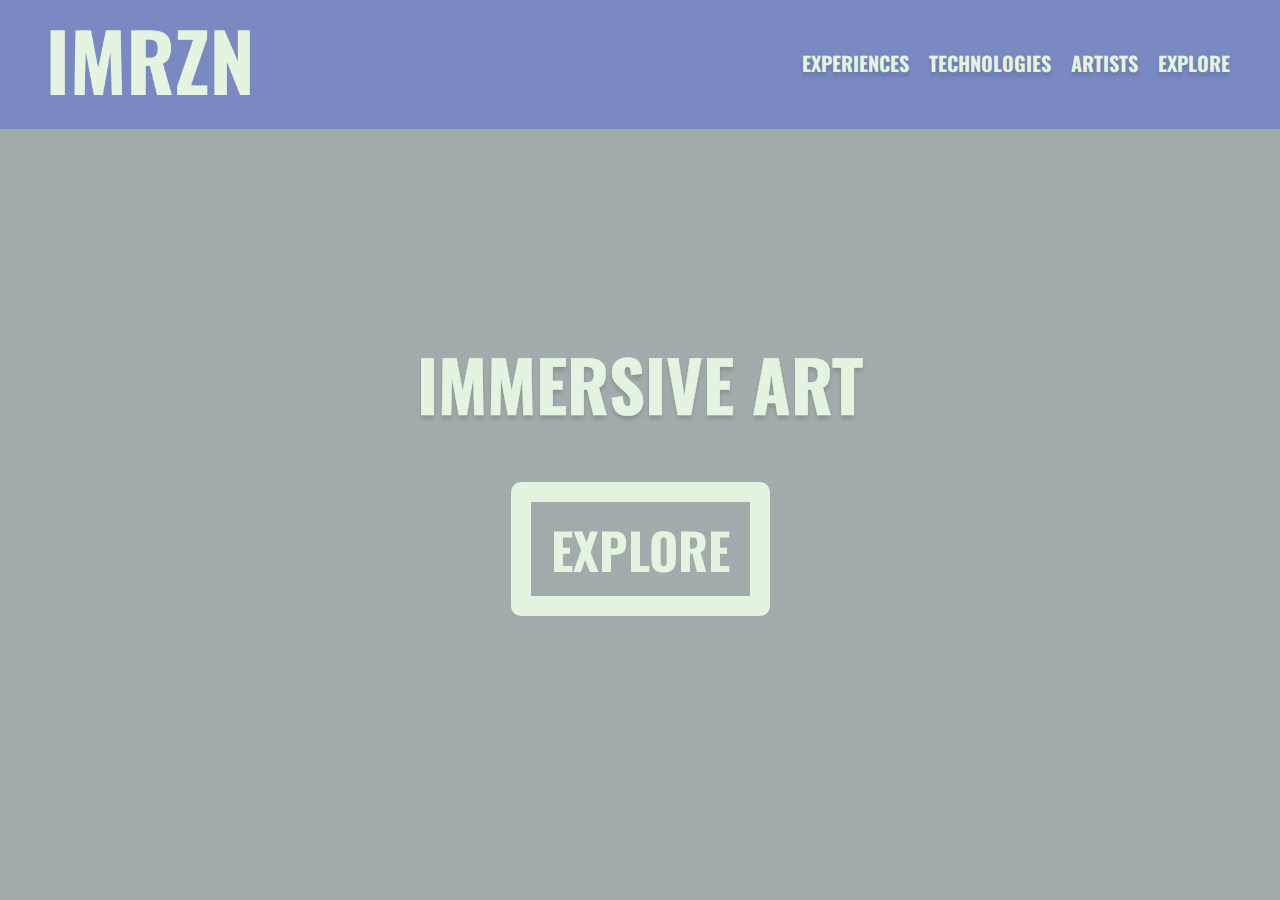
==== commit dbae77a3: "FILE ORGANIZATION, FINISHING TOUCHES" ====
--- a/index.html
+++ b/index.html
@@ -2,56 +2,56 @@
 <html lang="en">
 
 <head>
-    <title>Immersive Art Experiences</title>
-    <meta charset="UTF-8">
-    <meta name="viewport" content="width=device-width, initial-scale=1.0"> <!-- for mobile responsiveness -->
-    <link rel="preconnect" href="https://fonts.googleapis.com">
-    <link rel="preconnect" href="https://fonts.gstatic.com" crossorigin>
-    <link
-        href="https://fonts.googleapis.com/css2?family=Josefin+Sans:wght@700&family=Open+Sans:ital,wght@0,400;0,700;1,400;1,700&display=swap"
-        rel="stylesheet">
-    <link rel="stylesheet" href="css/style.css">
+  <title>Immersive Art Experiences</title>
+  <meta charset="UTF-8">
+  <meta name="viewport" content="width=device-width, initial-scale=1.0"> <!-- for mobile responsiveness -->
+  <link rel="preconnect" href="https://fonts.googleapis.com">
+  <link rel="preconnect" href="https://fonts.gstatic.com" crossorigin>
+  <link
+    href="https://fonts.googleapis.com/css2?family=Josefin+Sans:wght@700&family=Open+Sans:ital,wght@0,400;0,700;1,400;1,700&display=swap"
+    rel="stylesheet">
+  <link rel="stylesheet" href="css/style.css">
 
-    <style>
-        @import url('https://fonts.googleapis.com/css2?family=Aleo:wght@100;300;700&family=Oswald:wght@400;700&display=swap');
-    </style>
+  <style>
+    @import url('https://fonts.googleapis.com/css2?family=Aleo:wght@100;300;700&family=Oswald:wght@400;700&display=swap');
+  </style>
 </head>
 
 <body>
-    
+
+  <div class="hero">
+    <video autoplay loop muted plays-inline class="back-video">
+      <source src="images/landing.mp4" type="video/mp4">
+    </video>
     <header class="pg-padding">
-        <a href="index.html">
-          <img src="images/IMRZN.png" class="logo-resize" alt="IMRZN">
-        </a>
-        <nav class="primary-nav">
-          <ul>
-            <li><a href="experiences.html">
-                <h2>Experiences</h2>
-              </a></li>
-              <li><a href="technologies.html">
-                <h2>technologies</h2>
-              </a></li>
-            <li><a href="artists.html">
-                <h2>Artists</h2>
-              </a></li>
-              <li><a href="landing.html">
-                <h2>Test</h2>
-              </a></li>
-          </ul>
-        </nav>
-      </header>
-    <main class="top pg-padding">
-        <h1>IMMERSIVE ART</h1>
-        <p>Looking back at the past few years in the art world, we see a significant intersection of technology and
-            creativity. This convergence has created new artistic possibilities, offering audiences immersive
-            experiences that were once only imagined. This blend has revolutionized the art world, changing how art is
-            created, experienced, and valued.</p>
-        <p>I wanted to create this website as an opportunity to appreciate what our technologies and creativity are capable of. It's also a platform to showcase some art and experiences that I personally find interesting and inspiring. In recent years, with the development of newer and better technologies, artists can express their vision and ideas in unimaginable ways. I ponder what the future of art and technology may look like, what technologies may emerge, and how these new technologies will continue to shape the landscape.</p>
-    </main>
-    <div class="button-nav">
-      <a href="experiences.html" class="btn">Experiences</a>
-      <a href="technologies.html" class="btn">Technology</a>
-      <a href="artists.html" class="btn">Artists</a>
+      <a href="index.html">
+        <img src="images/IMRZN.png" class="logo-resize" alt="IMRZN">
+      </a>
+      <nav class="primary-nav">
+        <ul>
+          <li><a href="experiences.html">
+              <h2>Experiences</h2>
+            </a></li>
+          <li><a href="technologies.html">
+              <h2>technologies</h2>
+            </a></li>
+          <li><a href="artists.html">
+              <h2>Artists</h2>
+            </a></li>
+          <li><a href="explore.html">
+              <h2>explore</h2>
+            </a></li>
+        </ul>
+      </nav>
+    </header>
+
+    <div class="content">
+      <h1>IMMERSIVE ART</h1>
+      <a href="explore.html">Explore</a>
     </div>
-    
-</body>+
+  </div>
+
+</body>
+
+</html>--- a/css/style.css
+++ b/css/style.css
@@ -80,6 +80,10 @@
     padding-top: 100px;
 }
 
+.intro {
+    text-align: left;
+
+}
 
 /*  END SECTION FORMATTING */
 
@@ -188,6 +192,8 @@
 .para-center {
     text-align: center;
 }
+
+/* END TYPOGRAPHY */
 
 /* LANDING PAGE */
 .hero {
@@ -223,7 +229,13 @@
     display: inline-block;
     border: 20px solid var(--light-green);
     padding: 10px 20px;
-    border-radius: 5px;
+    border-radius: 10px;
+    transition: 0.5s;
+}
+
+.content a:hover {
+    color: var(--purple);
+    border: 20px solid var(--purple);
     transition: 0.5s;
 }
 
@@ -278,4 +290,64 @@
     }
 }
 
-/* END LANDING PAGE */+/* END LANDING PAGE */
+
+.img-size {
+    width: 200vh;
+    height: auto;
+}
+
+.grid-1 {
+    padding: 0 5%;
+    display: grid;
+    grid-template-columns: 1fr 1fr 1fr;
+    grid-template-rows: 1 1fr;
+    grid-gap: 20px;
+    padding-bottom: 50px;
+}
+
+/*nth child*/
+.grid-1>div:nth-child(1) {
+    grid-column: 2;
+    grid-row: 2;
+}
+
+.grid-1>div:nth-child(2) {
+    grid-column: 1;
+    grid-row: 2;
+}
+
+.grid-1>div:nth-child(3) {
+    grid-column: 3;
+    grid-row: 2;
+}
+
+.grid-1>div:nth-child(4) {
+    grid-column: 2;
+    grid-row: 1;
+}
+
+.grid-2 {
+    padding: 0 5%;
+    display: grid;
+    grid-template-columns: 1fr 1fr 1fr;
+    padding-bottom: 50px;
+}
+
+.grid-2>div:nth-child(1) {
+    grid-column: 2;
+}
+
+.insta-grid {
+    display: grid;
+    grid-template-columns: 1fr 1fr;
+    grid-template-rows: 1fr;
+    grid-gap: 20px;
+    padding: 0 5%;
+    padding-bottom: 50px;
+}
+
+model-viewer {
+    width: 100%;
+    height: 100vh;
+}